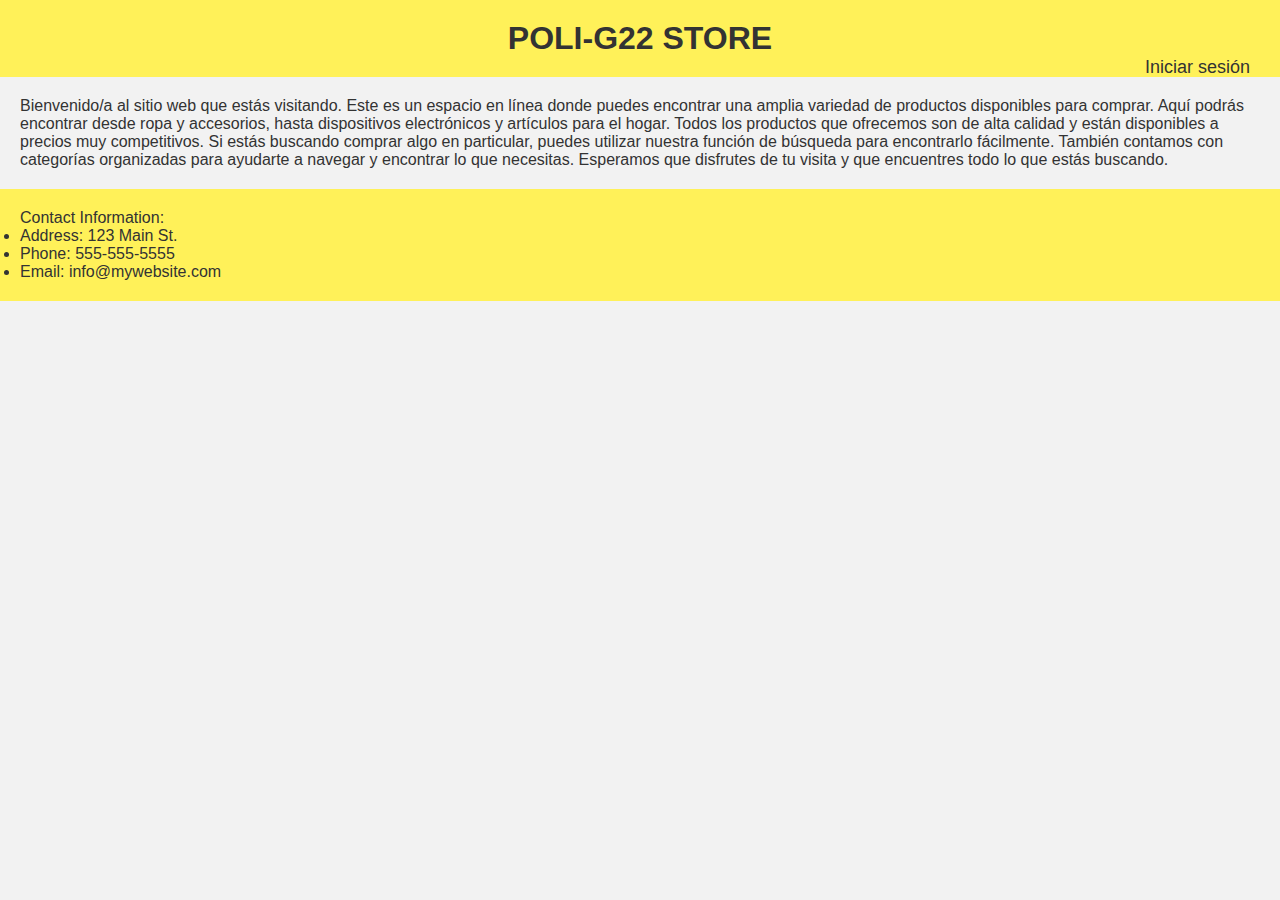
==== Consolidado/index.html @ 5ed1ceeb "Consolidacion de proyecto" ====
<!DOCTYPE html>
<html>
<head>
  <title>My Website</title>
  <link rel="stylesheet" href="css/style.css">
</head>
<body>
  <header>
    <h1 align="center">POLI-G22 STORE</h1>
    <nav>
      <ul>
        <li><a href="login.html">Iniciar sesión</a></li>
      </ul>
    </nav>
  </header>
  
  <section>
    <p>Bienvenido/a al sitio web que estás visitando. Este es un espacio en línea donde puedes encontrar una amplia variedad de productos disponibles para comprar. Aquí podrás encontrar desde ropa y accesorios, hasta dispositivos electrónicos y artículos para el hogar. Todos los productos que ofrecemos son de alta calidad y están disponibles a precios muy competitivos. Si estás buscando comprar algo en particular, puedes utilizar nuestra función de búsqueda para encontrarlo fácilmente. También contamos con categorías organizadas para ayudarte a navegar y encontrar lo que necesitas. Esperamos que disfrutes de tu visita y que encuentres todo lo que estás buscando. </p>
  </section>
  

  
  <footer>
    <p>Contact Information:</p>
    <ul>
      <li>Address: 123 Main St.</li>
      <li>Phone: 555-555-5555</li>
      <li>Email: info@mywebsite.com</li>
    </ul>
  </footer>
  
  <script src="script.js"></script>
</body>
</html>
---- Consolidado/css/style.css ----
* {
	margin: 0;
	padding: 0;
	box-sizing: border-box;
}

h1 {
	font-size: 36px;
	margin: 0;
}

nav ul {
	list-style: none;
	display: flex;
}

nav ul li {
	margin: 0 10px;
}

nav ul li a {
	color: #333;
	text-decoration: none;
	font-size: 18px;
}

main {
	padding: 20px;
}

h2 {
	font-size: 24px;
	margin-bottom: 20px;
}

#productos {
	display: flex;
	flex-wrap: wrap;
}

article {
	background-color: #eee;
	margin: 10px;
	padding: 10px;
	flex-basis: calc(33.33% - 20px);
}

article h3 {
	font-size: 18px;
	margin-bottom: 10px;
}

article img {
	max-width: 100%;
	height: auto;
}

article p {
	margin-bottom: 10px;
}

.precio {
	font-weight: bold;
}

.comprar {
	background-color: #333;
	color: #fff;
	padding: 5px 10px;
	border: none;
	border-radius: 5px;
	cursor: pointer;
	transition: all 0
}
/* Colores de la paleta */
:root {
  --primary-color: #001e4d;
  --secondary-color: #00437c;
  --accent-color: #ff9e00;
  --text-color: #333333;
  --background-color: #f8f8f8;
}

/* Estilos globales */
* {
  box-sizing: border-box;
}

body {
  margin: 0;
  font-family: Arial, sans-serif;
  color: var(--text-color);
  background-color: #f2f2f2;
}

/* Estilos del encabezado */
header, footer {
  background-color: #fff159;
  color: #333;
  padding: 20px;

}

header h1, footer h1{
  margin: 0;
  font-size: 2em;
  color: #333;
}

nav {
  float: right;
}

nav a {
  color: white;
  text-decoration: none;
  margin-left: 20px;
  font-size: 1.2em;
}

nav a:hover {
  color: var(--accent-color);
}

/* Estilos de las secciones */
section {
  padding: 20px;
}

section h2 {
  margin-top: 0;
}

section ul {
  list-style: none;
  padding: 0;
}

section li {
  margin-bottom: 10px;
}

.login {
  background-color: #fff;
  border-radius: 10px;
  box-shadow: 0 0 10px rgba(0, 0, 0, 0.2);
  margin: 50px auto;
  max-width: 400px;
  padding: 20px;
}

h1 {
  text-align: center;
}

form {
  display: flex;
  flex-direction: column;
}

input[type="text"],
input[type="password"] {
  border: none;
  border-radius: 5px;
  box-shadow: 0 0 5px rgba(0, 0, 0, 0.2);
  margin-bottom: 10px;
  padding: 10px;
}

button {
  background-color: #fff159;
  border: none;
  border-radius: 5px;
  color: #333;
  cursor: pointer;
  font-size: 16px;
  margin-top: 10px;
  padding: 10px;
  transition: background-color 0.2s ease-in-out;
}

button:hover {
  background-color: #f1e888;
}

#error-message {
  color: red;
  margin-top: 10px;
  text-align: center;
}

.forgot-password {
  background-color: #fff;
  border-radius: 10px;
  box-shadow: 0 0 10px rgba(0, 0, 0, 0.2);
  margin: 50px auto;
  max-width: 400px;
  padding: 20px;
}

input {
  border: none;
  border-radius: 5px;
  box-shadow: 0 0 5px rgba(0, 0, 0, 0.2);
  margin-bottom: 10px;
  padding: 10px;
}


.product-grid {
  display: flex;
  flex-wrap: wrap;
  justify-content: center;
  margin-top: 50px;
}

.product {
  background-color: #fff;
  border-radius: 10px;
  box-shadow: 0 0 10px rgba(0, 0, 0, 0.2);
  margin: 20px;
  padding: 20px;
  max-width: 300px;
  text-align: center;
}

.product img {
  max-width: 100%;
  cursor: pointer;
}

.product h3 {
  margin-top: 10px;
}

.product p {
  margin-top: 10px;
}

.product-detail {
	display: flex;
	justify-content: center;
	height: 100vh;
	background-color: #f5f5f5;
	margin-top: 85px;
}

.product-image {
  margin-right: 50px;
}

.product-image img {
  max-width: 100%;
}

.product-info {
  width: 50%;
}

.product-info h1 {
  font-size: 32px;
  margin-bottom: 10px;
  color: #333;
}

.product-info p {
  font-size: 18px;
  margin-bottom: 20px;
  color: #555;
}

label{
	color: #c3adad;
    text-align: center;
    margin-top: 5px;
}
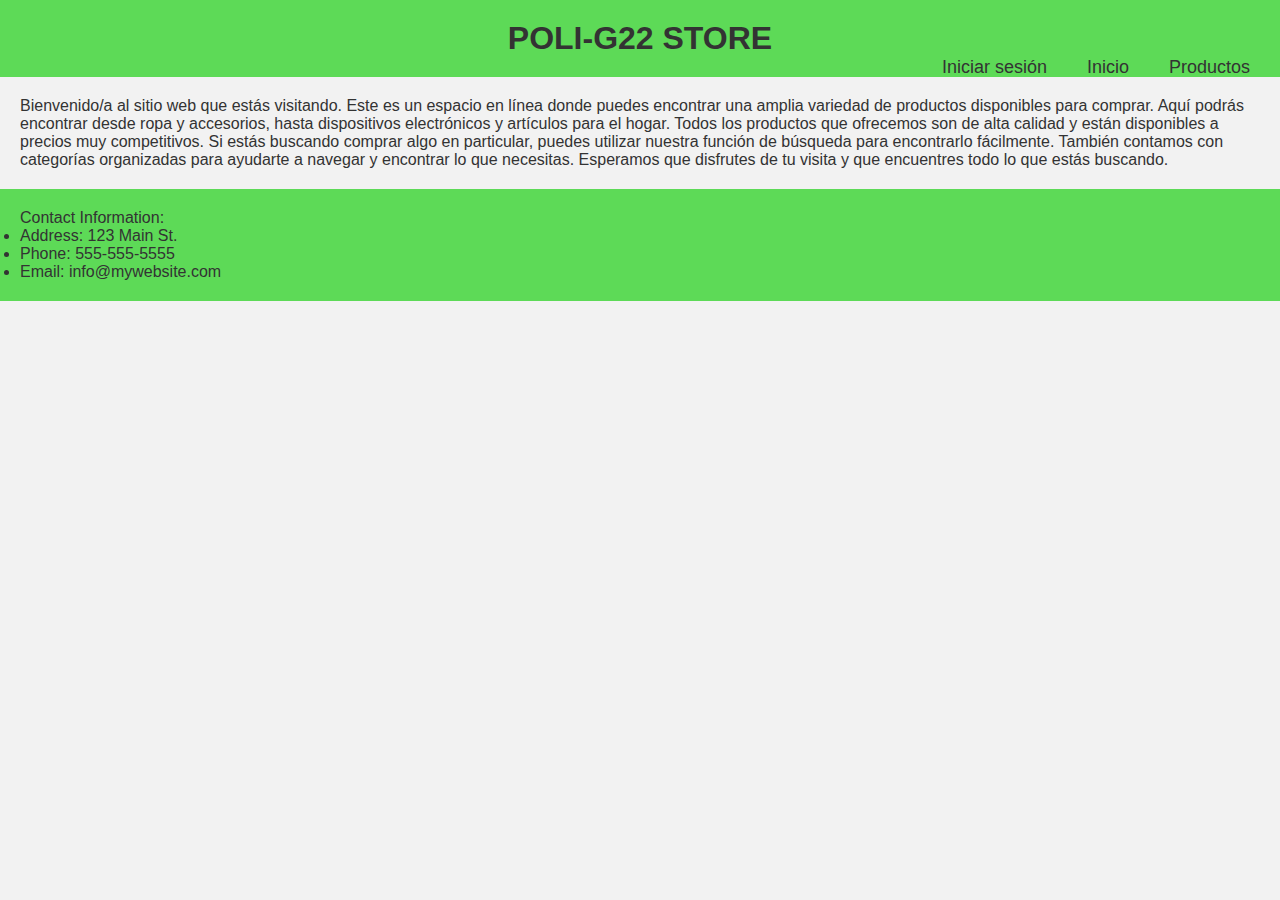
==== commit 489bb6f8: "Cambios en el header y el footer, accesos a páginas Inicio, catalogo y login" ====
--- a/Consolidado/index.html
+++ b/Consolidado/index.html
@@ -10,7 +10,9 @@
     <nav>
       <ul>
         <li><a href="login.html">Iniciar sesión</a></li>
-      </ul>
+        <li><a href="index.html">Inicio</a></li>
+				<li><a href="Catalogo.html">Productos</a></li>
+			</ul>
     </nav>
   </header>
   
--- a/Consolidado/css/style.css
+++ b/Consolidado/css/style.css
@@ -95,7 +95,7 @@
 
 /* Estilos del encabezado */
 header, footer {
-  background-color: #fff159;
+  background-color: #5dda57;
   color: #333;
   padding: 20px;
 
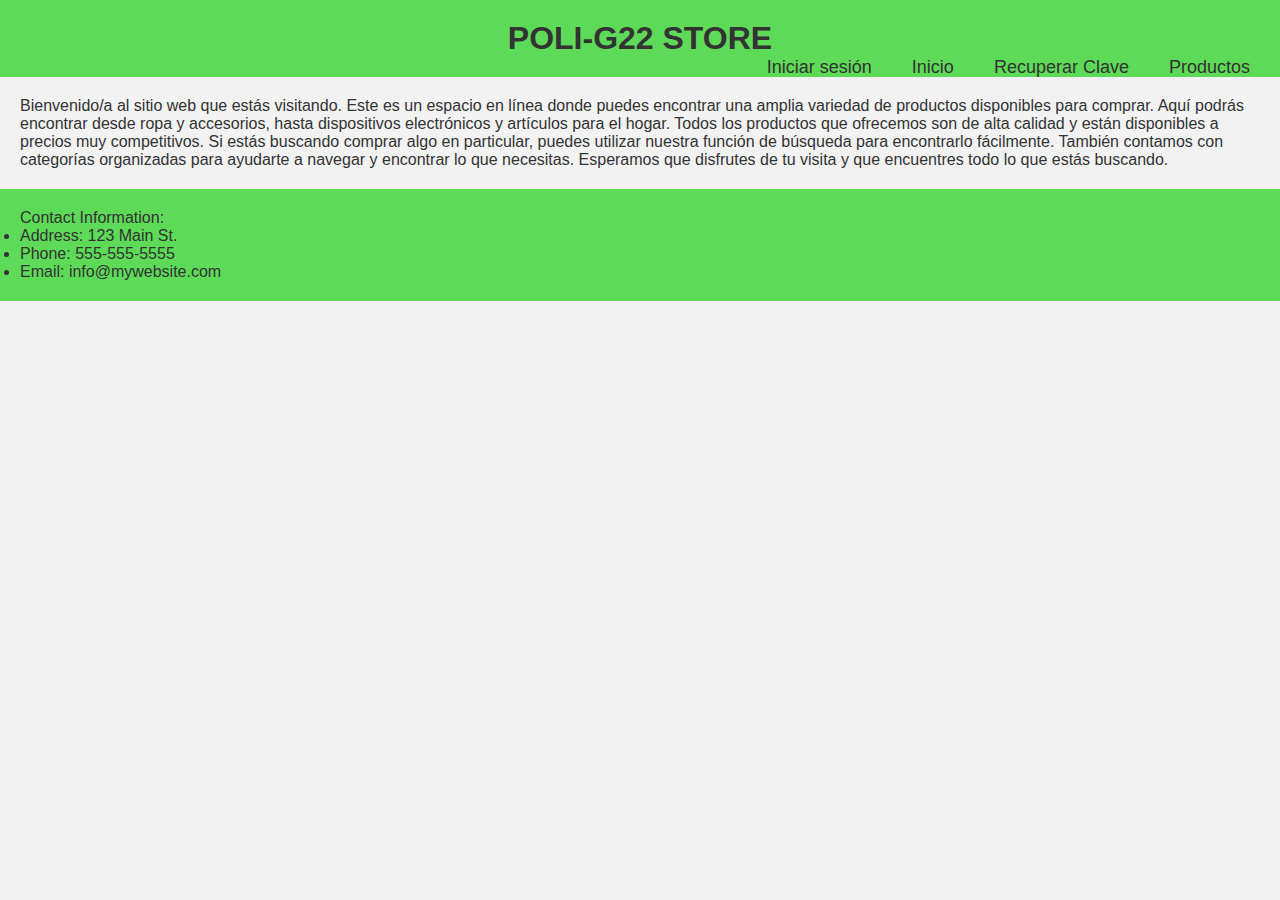
==== commit a43b58c8: "Update index.html" ====
--- a/Consolidado/index.html
+++ b/Consolidado/index.html
@@ -11,7 +11,8 @@
       <ul>
         <li><a href="login.html">Iniciar sesión</a></li>
         <li><a href="index.html">Inicio</a></li>
-				<li><a href="Catalogo.html">Productos</a></li>
+	<li><a href="RecuperarClave.html">Recuperar Clave</a></li>
+	<li><a href="Catalogo.html">Productos</a></li>
 			</ul>
     </nav>
   </header>
@@ -33,4 +34,4 @@
   
   <script src="script.js"></script>
 </body>
-</html>+</html>
